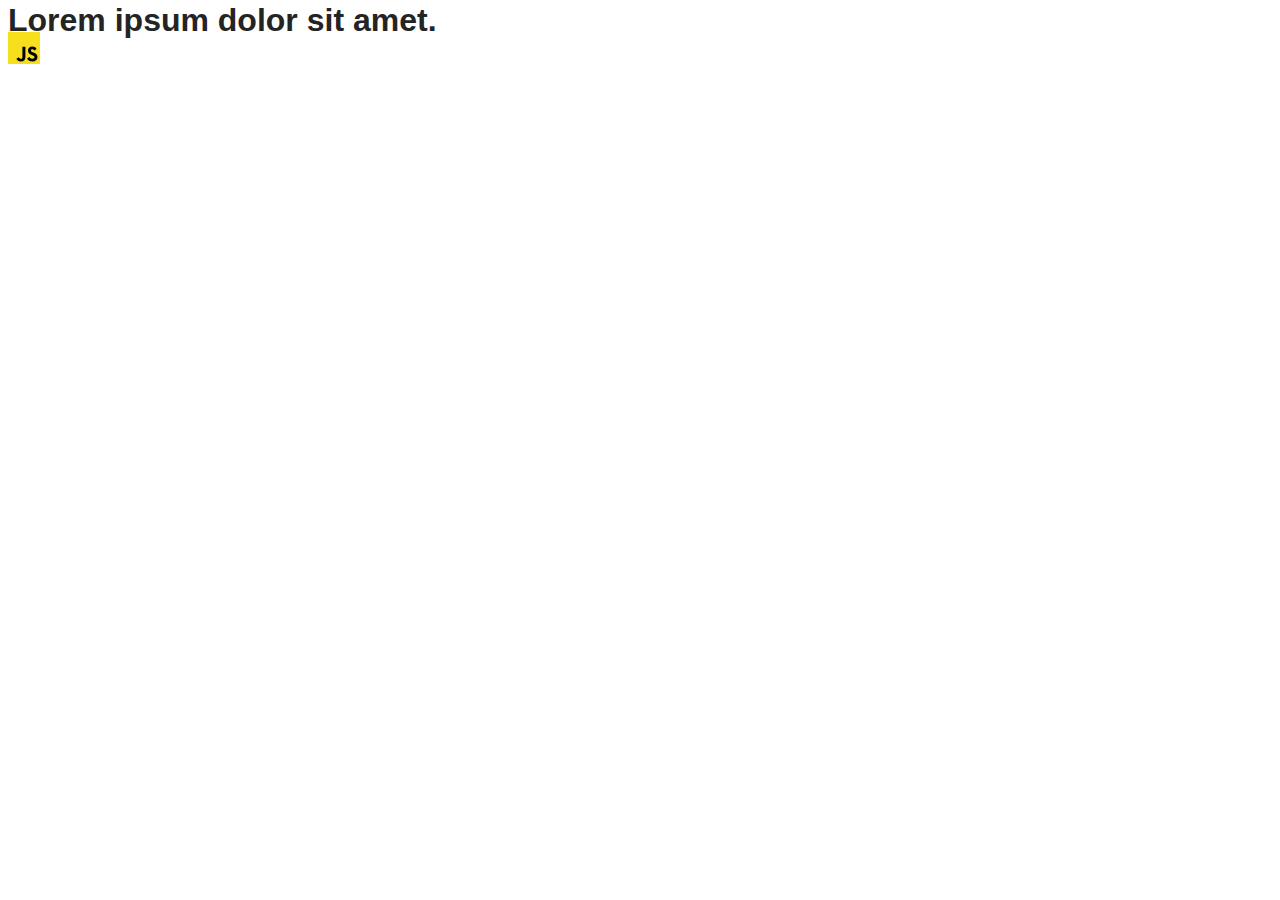
==== src/index.html @ e26fcdf7 "Initial commit" ====
<!DOCTYPE html>
<html lang="en">
  <head>
    <meta charset="UTF-8" />
    <link rel="icon" type="image/svg+xml" href="/favicon.svg" />
    <meta name="viewport" content="width=device-width, initial-scale=1.0" />
    <title>Vanilla App Template</title>
    <link rel="stylesheet" href="./css/styles.css" />
  </head>
  <body>
    <load ="partials/header.html" />

    <section>
      <h1>Lorem ipsum dolor sit amet.</h1>
      <!-- Path to images as from index.html file -->
      <img src="./img/javascript.svg" alt="" />
    </section>

    <!-- Loads the specified .html file -->
    <load ="partials/vite-promo.html" />

    <script type="module" src="./main.js"></script>
  </body>
</html>
---- src/css/styles.css ----
/**
  |============================
  | include css partials with
  | default @import url()
  |============================
*/
@import url('./reset.css');
@import url('./vite-promo.css');
@import url('./header.css');

:root {
  font-family: Inter, Avenir, Helvetica, Arial, sans-serif;
  font-size: 16px;
  line-height: 24px;
  font-weight: 400;

  color: #242424;
  background-color: rgba(255, 255, 255, 0.87);

  font-synthesis: none;
  text-rendering: optimizeLegibility;
  -webkit-font-smoothing: antialiased;
  -moz-osx-font-smoothing: grayscale;
  -webkit-text-size-adjust: 100%;
}
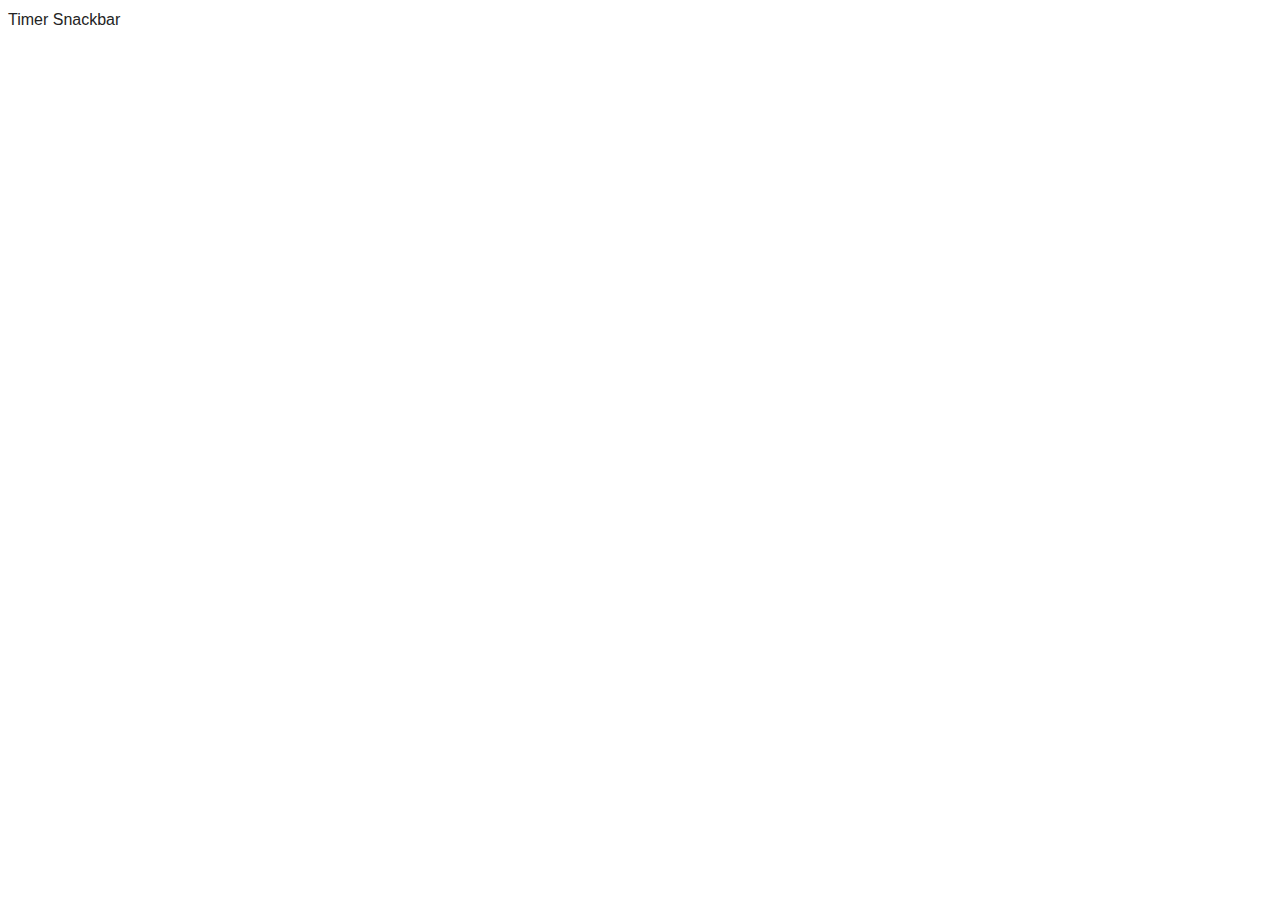
==== commit 75935c51: "Update index.html" ====
--- a/src/index.html
+++ b/src/index.html
@@ -8,17 +8,7 @@
     <link rel="stylesheet" href="./css/styles.css" />
   </head>
   <body>
-    <load ="partials/header.html" />
-
-    <section>
-      <h1>Lorem ipsum dolor sit amet.</h1>
-      <!-- Path to images as from index.html file -->
-      <img src="./img/javascript.svg" alt="" />
-    </section>
-
-    <!-- Loads the specified .html file -->
-    <load ="partials/vite-promo.html" />
-
-    <script type="module" src="./main.js"></script>
+    <a href="./1-timer.html">Timer</a>
+    <a href="./2-snacbar.html">Snackbar</a>
   </body>
 </html>
